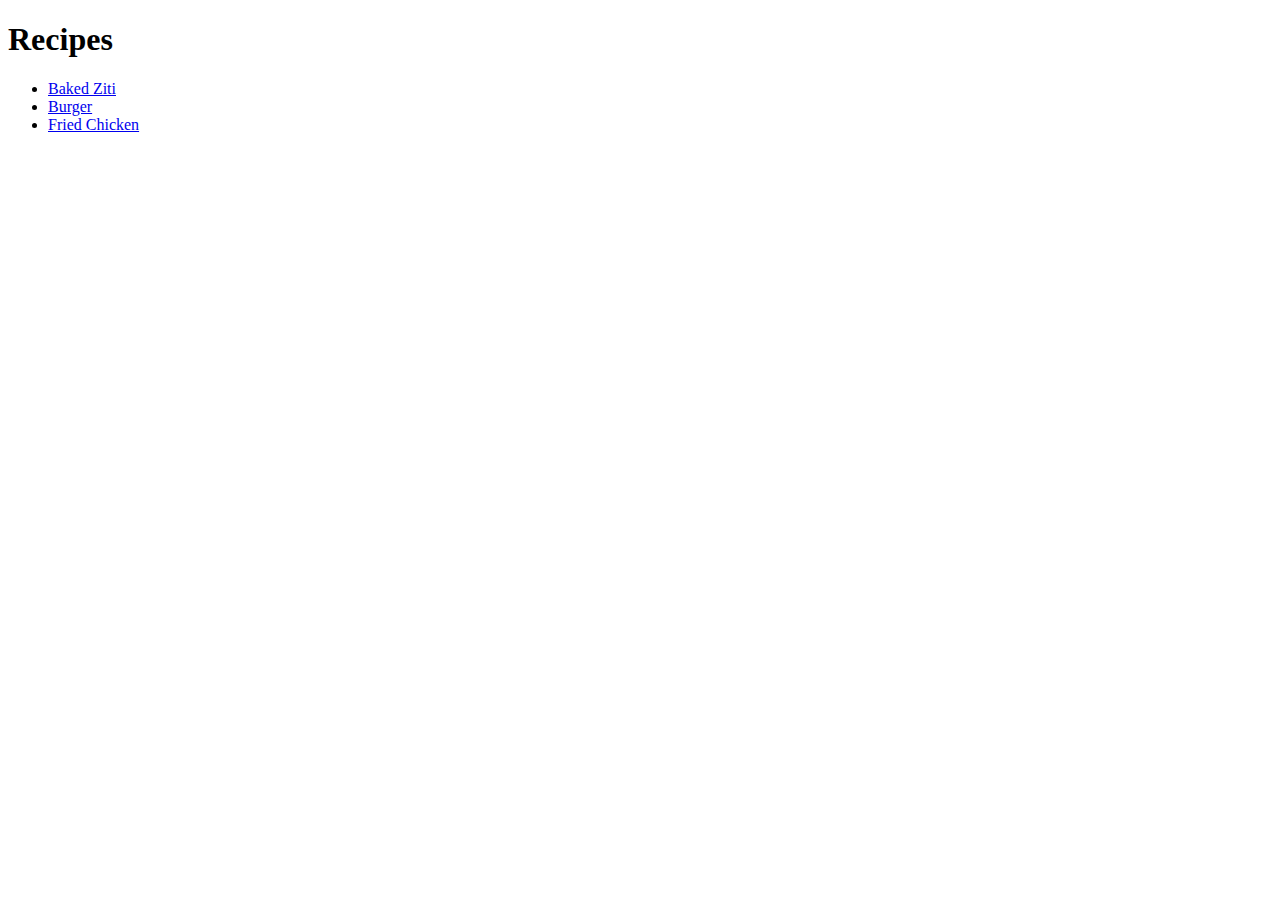
==== index.html @ 9480f862 "This is my new recipes website." ====
<!DOCTYPE html>
<html lang="en">
<head>
    <meta charset="UTF-8">
    <meta name="viewport" content="width=device-width, initial-scale=1.0">
    <title>Ry's Recipes</title>
</head>
<body>
    <h1>Recipes</h1>
    <ul>
        <li><a href="./recipes/bakedziti.html">Baked Ziti</a></li>
        <li><a href="./recipes/burger.html">Burger</a></li>
        <li><a href="./recipes/friedchicken.html">Fried Chicken</a></li>
    </ul>
</body>
</html>
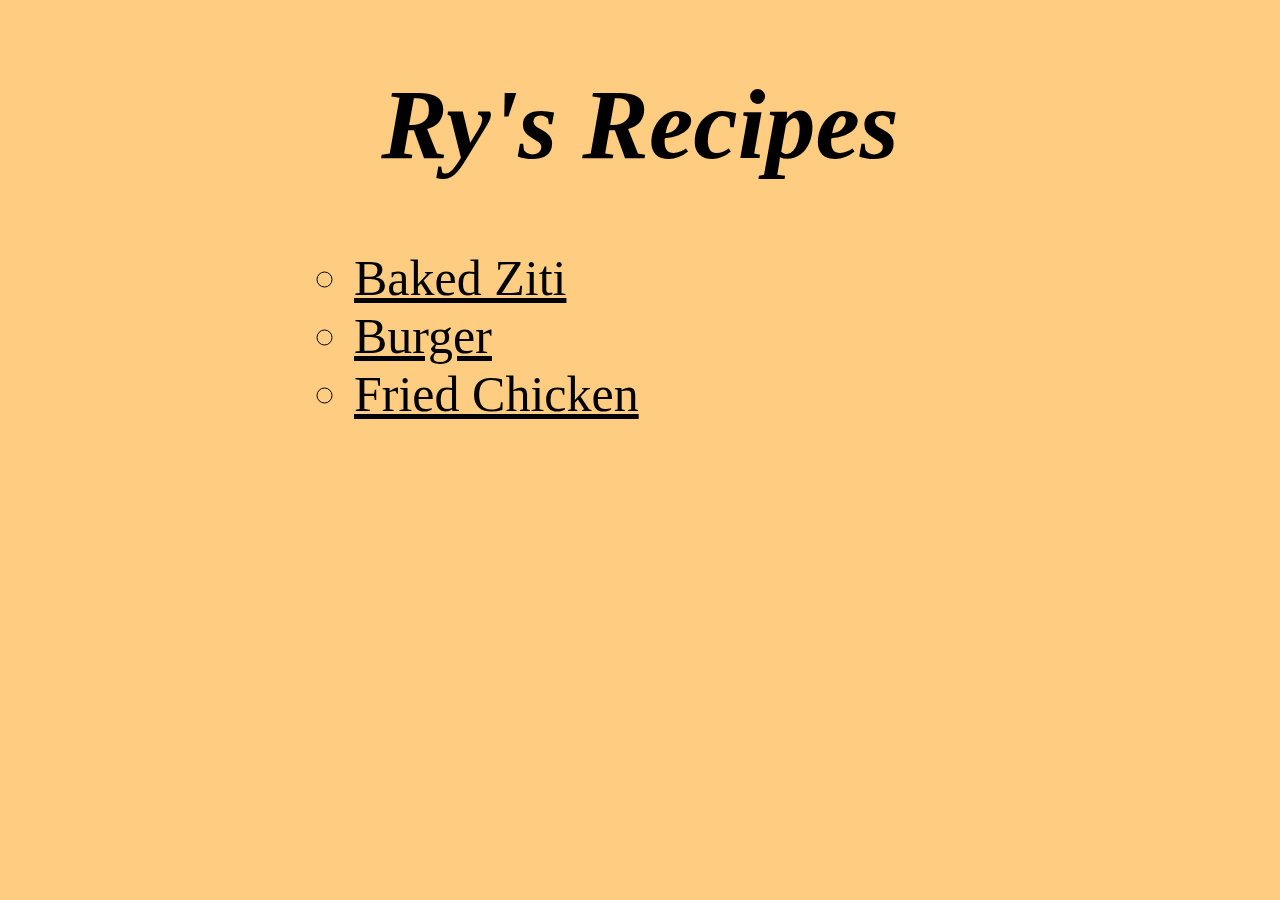
==== commit 48a09ccd: "Added styling" ====
--- a/index.html
+++ b/index.html
@@ -4,13 +4,16 @@
     <meta charset="UTF-8">
     <meta name="viewport" content="width=device-width, initial-scale=1.0">
     <title>Ry's Recipes</title>
+    <link rel="stylesheet" href="styles.css">
 </head>
 <body>
-    <h1>Recipes</h1>
+    <h1>Ry's Recipes</h1>
     <ul>
-        <li><a href="./recipes/bakedziti.html">Baked Ziti</a></li>
-        <li><a href="./recipes/burger.html">Burger</a></li>
-        <li><a href="./recipes/friedchicken.html">Fried Chicken</a></li>
+        <div class="links">
+            <li><a href="./recipes/bakedziti.html">Baked Ziti</a></li>
+            <li><a href="./recipes/burger.html">Burger</a></li>
+            <li><a href="./recipes/friedchicken.html">Fried Chicken</a></li>
+        </div>
     </ul>
 </body>
 </html>--- a/styles.css
+++ b/styles.css
@@ -0,0 +1,50 @@
+body{
+    background-color:#ffcd82;
+}
+h1{
+    font-size: 100px;
+    text-align:center;
+    font-family: 'Times New Roman', 'Helvetica', sans-serif;
+    font-style:oblique;
+    
+}
+a{
+    color:black;
+}
+.links{
+    font-size: 50px;
+    font-family:'Times New Roman';
+    list-style:circle;
+    margin-left:auto;
+    margin-right: auto;
+    width:50%;
+
+}
+.center{
+    display: block;
+    margin-left:auto;
+    margin-right:auto;
+    width:50%;
+}
+p{
+    
+    margin-left:auto;
+    margin-right: auto;
+    width:50%;
+}
+.Ingredients{
+    margin-left:auto;
+    margin-right: auto;
+    width:50%;
+    list-style: circle;
+}
+h3{
+    margin-left:auto;
+    margin-right: auto;
+    width:50%;
+}
+.Instructions{
+    margin-left:auto;
+    margin-right: auto;
+    width:50%;
+}